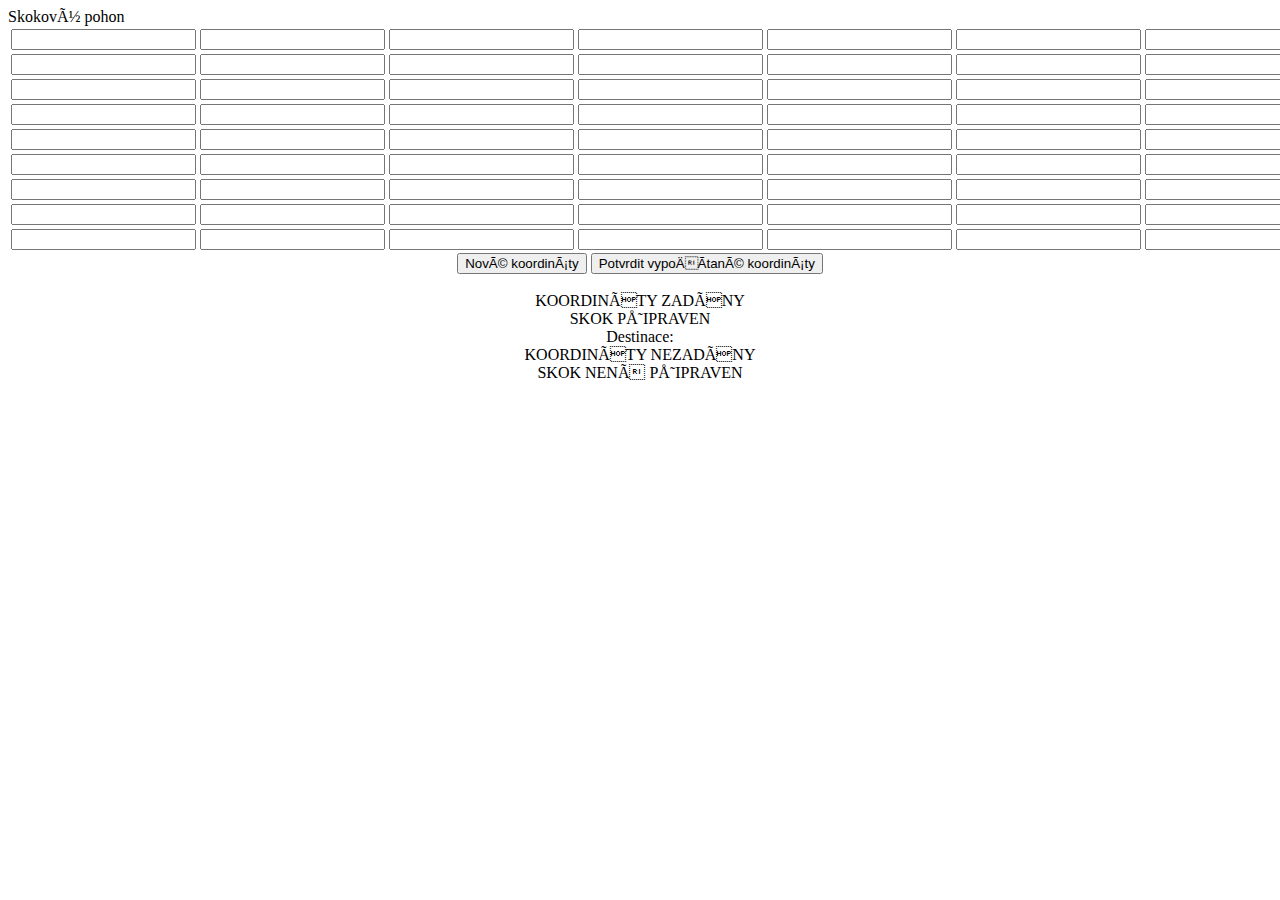
==== web/index.html @ 3a9aa580 "Rename the main script to match the application name Download the JS SocketIO library to be able to " ====
<!doctype html>
<html>
<head>
  <link rel="stylesheet" type="text/css" href="/css/sci-fi-ui.css">
  <link rel="stylesheet" type="text/css" href="/css/jumpdrive.css">
</head>
<!--script type="text/javascript" src="//cdnjs.cloudflare.com/ajax/libs/socket.io/1.3.6/socket.io.min.js"></script-->
<script type="text/javascript" src="/js/socket.io.min.js"></script>

<script type="text/javascript" src="/js/cookies.js"></script>
<script type="text/javascript" src="/js/common_socketio.js"></script>
<script type="text/javascript" src="/js/jumpdrive.js"></script>

<script type="text/javascript" charset="utf-8">

</script>

<body class="body_blue">

<div class="header text_blue"> Skokový pohon </div>

<table class="sudoku_wrapper">
  <tr id="row_1">
    <td><input id="cell_11" class="cell" type="text" value="" maxlength="1" pattern="[0-9]" onchange="check_user_input(this.id)" /></td>
    <td><input id="cell_12" class="cell" type="text" value="" maxlength="1" pattern="[0-9]" onchange="check_user_input(this.id)" /></td>
    <td><input id="cell_13" class="cell" type="text" value="" maxlength="1" pattern="[0-9]" onchange="check_user_input(this.id)" /></td>
    <td><input id="cell_14" class="cell" type="text" value="" maxlength="1" pattern="[0-9]" onchange="check_user_input(this.id)" /></td>
    <td><input id="cell_15" class="cell" type="text" value="" maxlength="1" pattern="[0-9]" onchange="check_user_input(this.id)" /></td>
    <td><input id="cell_16" class="cell" type="text" value="" maxlength="1" pattern="[0-9]" onchange="check_user_input(this.id)" /></td>
    <td><input id="cell_17" class="cell" type="text" value="" maxlength="1" pattern="[0-9]" onchange="check_user_input(this.id)" /></td>
    <td><input id="cell_18" class="cell" type="text" value="" maxlength="1" pattern="[0-9]" onchange="check_user_input(this.id)" /></td>
    <td><input id="cell_19" class="cell" type="text" value="" maxlength="1" pattern="[0-9]" onchange="check_user_input(this.id)" /></td>
  </tr>
  <tr id="row_2">
    <td><input id="cell_21" class="cell" type="text" value="" maxlength="1" pattern="[0-9]" onchange="check_user_input(this.id)" /></td>
    <td><input id="cell_22" class="cell" type="text" value="" maxlength="1" pattern="[0-9]" onchange="check_user_input(this.id)" /></td>
    <td><input id="cell_23" class="cell" type="text" value="" maxlength="1" pattern="[0-9]" onchange="check_user_input(this.id)" /></td>
    <td><input id="cell_24" class="cell" type="text" value="" maxlength="1" pattern="[0-9]" onchange="check_user_input(this.id)" /></td>
    <td><input id="cell_25" class="cell" type="text" value="" maxlength="1" pattern="[0-9]" onchange="check_user_input(this.id)" /></td>
    <td><input id="cell_26" class="cell" type="text" value="" maxlength="1" pattern="[0-9]" onchange="check_user_input(this.id)" /></td>
    <td><input id="cell_27" class="cell" type="text" value="" maxlength="1" pattern="[0-9]" onchange="check_user_input(this.id)" /></td>
    <td><input id="cell_28" class="cell" type="text" value="" maxlength="1" pattern="[0-9]" onchange="check_user_input(this.id)" /></td>
    <td><input id="cell_29" class="cell" type="text" value="" maxlength="1" pattern="[0-9]" onchange="check_user_input(this.id)" /></td>
  </tr>
  <tr id="row_3">
    <td><input id="cell_31" class="cell" type="text" value="" maxlength="1" pattern="[0-9]" onchange="check_user_input(this.id)" /></td>
    <td><input id="cell_32" class="cell" type="text" value="" maxlength="1" pattern="[0-9]" onchange="check_user_input(this.id)" /></td>
    <td><input id="cell_33" class="cell" type="text" value="" maxlength="1" pattern="[0-9]" onchange="check_user_input(this.id)" /></td>
    <td><input id="cell_34" class="cell" type="text" value="" maxlength="1" pattern="[0-9]" onchange="check_user_input(this.id)" /></td>
    <td><input id="cell_35" class="cell" type="text" value="" maxlength="1" pattern="[0-9]" onchange="check_user_input(this.id)" /></td>
    <td><input id="cell_36" class="cell" type="text" value="" maxlength="1" pattern="[0-9]" onchange="check_user_input(this.id)" /></td>
    <td><input id="cell_37" class="cell" type="text" value="" maxlength="1" pattern="[0-9]" onchange="check_user_input(this.id)" /></td>
    <td><input id="cell_38" class="cell" type="text" value="" maxlength="1" pattern="[0-9]" onchange="check_user_input(this.id)" /></td>
    <td><input id="cell_39" class="cell" type="text" value="" maxlength="1" pattern="[0-9]" onchange="check_user_input(this.id)" /></td>
  </tr>
  <tr id="row_4">
    <td><input id="cell_41" class="cell" type="text" value="" maxlength="1" pattern="[0-9]" onchange="check_user_input(this.id)" /></td>
    <td><input id="cell_42" class="cell" type="text" value="" maxlength="1" pattern="[0-9]" onchange="check_user_input(this.id)" /></td>
    <td><input id="cell_43" class="cell" type="text" value="" maxlength="1" pattern="[0-9]" onchange="check_user_input(this.id)" /></td>
    <td><input id="cell_44" class="cell" type="text" value="" maxlength="1" pattern="[0-9]" onchange="check_user_input(this.id)" /></td>
    <td><input id="cell_45" class="cell" type="text" value="" maxlength="1" pattern="[0-9]" onchange="check_user_input(this.id)" /></td>
    <td><input id="cell_46" class="cell" type="text" value="" maxlength="1" pattern="[0-9]" onchange="check_user_input(this.id)" /></td>
    <td><input id="cell_47" class="cell" type="text" value="" maxlength="1" pattern="[0-9]" onchange="check_user_input(this.id)" /></td>
    <td><input id="cell_48" class="cell" type="text" value="" maxlength="1" pattern="[0-9]" onchange="check_user_input(this.id)" /></td>
    <td><input id="cell_49" class="cell" type="text" value="" maxlength="1" pattern="[0-9]" onchange="check_user_input(this.id)" /></td>
  </tr>
  <tr id="row_5">
    <td><input id="cell_51" class="cell" type="text" value="" maxlength="1" pattern="[0-9]" onchange="check_user_input(this.id)" /></td>
    <td><input id="cell_52" class="cell" type="text" value="" maxlength="1" pattern="[0-9]" onchange="check_user_input(this.id)" /></td>
    <td><input id="cell_53" class="cell" type="text" value="" maxlength="1" pattern="[0-9]" onchange="check_user_input(this.id)" /></td>
    <td><input id="cell_54" class="cell" type="text" value="" maxlength="1" pattern="[0-9]" onchange="check_user_input(this.id)" /></td>
    <td><input id="cell_55" class="cell" type="text" value="" maxlength="1" pattern="[0-9]" onchange="check_user_input(this.id)" /></td>
    <td><input id="cell_56" class="cell" type="text" value="" maxlength="1" pattern="[0-9]" onchange="check_user_input(this.id)" /></td>
    <td><input id="cell_57" class="cell" type="text" value="" maxlength="1" pattern="[0-9]" onchange="check_user_input(this.id)" /></td>
    <td><input id="cell_58" class="cell" type="text" value="" maxlength="1" pattern="[0-9]" onchange="check_user_input(this.id)" /></td>
    <td><input id="cell_59" class="cell" type="text" value="" maxlength="1" pattern="[0-9]" onchange="check_user_input(this.id)" /></td>
  </tr>
  <tr id="row_6">
    <td><input id="cell_61" class="cell" type="text" value="" maxlength="1" pattern="[0-9]" onchange="check_user_input(this.id)" /></td>
    <td><input id="cell_62" class="cell" type="text" value="" maxlength="1" pattern="[0-9]" onchange="check_user_input(this.id)" /></td>
    <td><input id="cell_63" class="cell" type="text" value="" maxlength="1" pattern="[0-9]" onchange="check_user_input(this.id)" /></td>
    <td><input id="cell_64" class="cell" type="text" value="" maxlength="1" pattern="[0-9]" onchange="check_user_input(this.id)" /></td>
    <td><input id="cell_65" class="cell" type="text" value="" maxlength="1" pattern="[0-9]" onchange="check_user_input(this.id)" /></td>
    <td><input id="cell_66" class="cell" type="text" value="" maxlength="1" pattern="[0-9]" onchange="check_user_input(this.id)" /></td>
    <td><input id="cell_67" class="cell" type="text" value="" maxlength="1" pattern="[0-9]" onchange="check_user_input(this.id)" /></td>
    <td><input id="cell_68" class="cell" type="text" value="" maxlength="1" pattern="[0-9]" onchange="check_user_input(this.id)" /></td>
    <td><input id="cell_69" class="cell" type="text" value="" maxlength="1" pattern="[0-9]" onchange="check_user_input(this.id)" /></td>
  </tr>
  <tr id="row_7">
    <td><input id="cell_71" class="cell" type="text" value="" maxlength="1" pattern="[0-9]" onchange="check_user_input(this.id)" /></td>
    <td><input id="cell_72" class="cell" type="text" value="" maxlength="1" pattern="[0-9]" onchange="check_user_input(this.id)" /></td>
    <td><input id="cell_73" class="cell" type="text" value="" maxlength="1" pattern="[0-9]" onchange="check_user_input(this.id)" /></td>
    <td><input id="cell_74" class="cell" type="text" value="" maxlength="1" pattern="[0-9]" onchange="check_user_input(this.id)" /></td>
    <td><input id="cell_75" class="cell" type="text" value="" maxlength="1" pattern="[0-9]" onchange="check_user_input(this.id)" /></td>
    <td><input id="cell_76" class="cell" type="text" value="" maxlength="1" pattern="[0-9]" onchange="check_user_input(this.id)" /></td>
    <td><input id="cell_77" class="cell" type="text" value="" maxlength="1" pattern="[0-9]" onchange="check_user_input(this.id)" /></td>
    <td><input id="cell_78" class="cell" type="text" value="" maxlength="1" pattern="[0-9]" onchange="check_user_input(this.id)" /></td>
    <td><input id="cell_79" class="cell" type="text" value="" maxlength="1" pattern="[0-9]" onchange="check_user_input(this.id)" /></td>
  </tr>
  <tr id="row_8">
    <td><input id="cell_81" class="cell" type="text" value="" maxlength="1" pattern="[0-9]" onchange="check_user_input(this.id)" /></td>
    <td><input id="cell_82" class="cell" type="text" value="" maxlength="1" pattern="[0-9]" onchange="check_user_input(this.id)" /></td>
    <td><input id="cell_83" class="cell" type="text" value="" maxlength="1" pattern="[0-9]" onchange="check_user_input(this.id)" /></td>
    <td><input id="cell_84" class="cell" type="text" value="" maxlength="1" pattern="[0-9]" onchange="check_user_input(this.id)" /></td>
    <td><input id="cell_85" class="cell" type="text" value="" maxlength="1" pattern="[0-9]" onchange="check_user_input(this.id)" /></td>
    <td><input id="cell_86" class="cell" type="text" value="" maxlength="1" pattern="[0-9]" onchange="check_user_input(this.id)" /></td>
    <td><input id="cell_87" class="cell" type="text" value="" maxlength="1" pattern="[0-9]" onchange="check_user_input(this.id)" /></td>
    <td><input id="cell_88" class="cell" type="text" value="" maxlength="1" pattern="[0-9]" onchange="check_user_input(this.id)" /></td>
    <td><input id="cell_89" class="cell" type="text" value="" maxlength="1" pattern="[0-9]" onchange="check_user_input(this.id)" /></td>
  </tr>
  <tr id="row_9">
    <td><input id="cell_91" class="cell" type="text" value="" maxlength="1" pattern="[0-9]" onchange="check_user_input(this.id)" /></td>
    <td><input id="cell_92" class="cell" type="text" value="" maxlength="1" pattern="[0-9]" onchange="check_user_input(this.id)" /></td>
    <td><input id="cell_93" class="cell" type="text" value="" maxlength="1" pattern="[0-9]" onchange="check_user_input(this.id)" /></td>
    <td><input id="cell_94" class="cell" type="text" value="" maxlength="1" pattern="[0-9]" onchange="check_user_input(this.id)" /></td>
    <td><input id="cell_95" class="cell" type="text" value="" maxlength="1" pattern="[0-9]" onchange="check_user_input(this.id)" /></td>
    <td><input id="cell_96" class="cell" type="text" value="" maxlength="1" pattern="[0-9]" onchange="check_user_input(this.id)" /></td>
    <td><input id="cell_97" class="cell" type="text" value="" maxlength="1" pattern="[0-9]" onchange="check_user_input(this.id)" /></td>
    <td><input id="cell_98" class="cell" type="text" value="" maxlength="1" pattern="[0-9]" onchange="check_user_input(this.id)" /></td>
    <td><input id="cell_99" class="cell" type="text" value="" maxlength="1" pattern="[0-9]" onchange="check_user_input(this.id)" /></td>
  </tr>
</table>


<center>
  <button class="button_blue" onclick="generate_new_sudoku()"> Nové koordináty </button>
  <button class="button_blue" onclick="check_solved_sudoku()"> Potvrdit vypočítané koordináty </button>
  <br /><br />
  <div class="jump_status"> 
    <div id="jump_pass" class="text_green_full jump_pass"> KOORDINÁTY ZADÁNY <br /> SKOK PŘIPRAVEN <br />Destinace: <span id="destination"></span></div>
    <div id="jump_fail" class="text_red_full jump_fail"> KOORDINÁTY NEZADÁNY <br /> SKOK NENÍ PŘIPRAVEN </div>
</center>


</body>
</html>

<style>

</style>
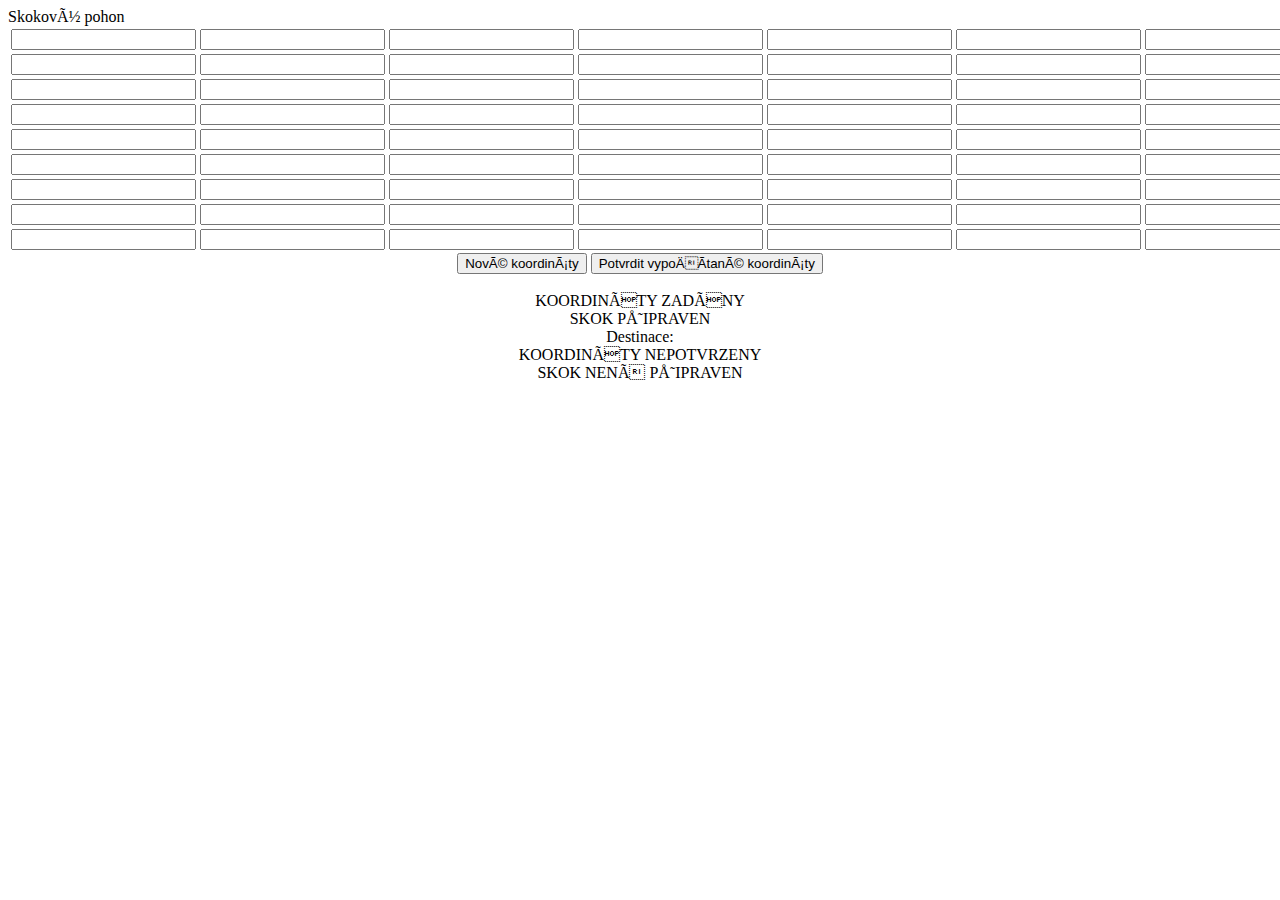
==== commit b8caf9e7: "Admin console added Instant solving of the Sudoku puzzle implemented Difficulty setting implemented " ====
--- a/web/index.html
+++ b/web/index.html
@@ -123,14 +123,15 @@
 
 
 <center>
-  <button class="button_blue" onclick="generate_new_sudoku()"> Nové koordináty </button>
-  <button class="button_blue" onclick="check_solved_sudoku()"> Potvrdit vypočítané koordináty </button>
+  <button id="button_new_coordinates" class="button_blue" onclick="generate_new_sudoku()"> Nové koordináty </button>
+  <button id="button_check_coordinates" class="button_blue" onclick="check_solved_sudoku()"> Potvrdit vypočítané koordináty </button>
   <br /><br />
   <div class="jump_status"> 
     <div id="jump_pass" class="text_green_full jump_pass"> KOORDINÁTY ZADÁNY <br /> SKOK PŘIPRAVEN <br />Destinace: <span id="destination"></span></div>
-    <div id="jump_fail" class="text_red_full jump_fail"> KOORDINÁTY NEZADÁNY <br /> SKOK NENÍ PŘIPRAVEN </div>
+    <div id="jump_fail" class="text_red_full jump_fail"> KOORDINÁTY NEPOTVRZENY <br /> SKOK NENÍ PŘIPRAVEN </div>
 </center>
 
+<div id="client_identification" class="text_blue"></div>
 
 </body>
 </html>
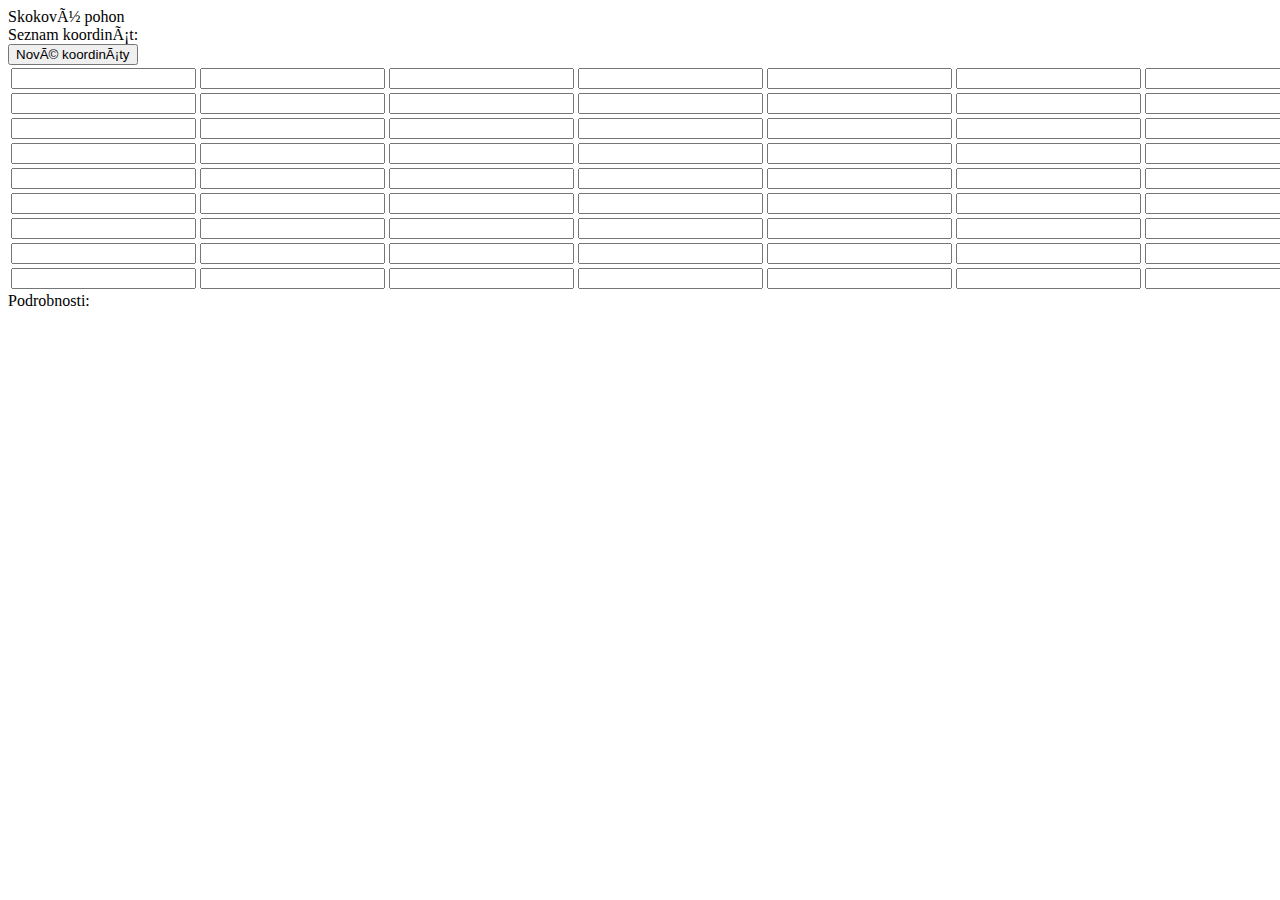
==== commit 2f81396c: "Started using JS objects for holding game info and player info data structures. Created standalone J" ====
--- a/web/index.html
+++ b/web/index.html
@@ -7,129 +7,143 @@
 <!--script type="text/javascript" src="//cdnjs.cloudflare.com/ajax/libs/socket.io/1.3.6/socket.io.min.js"></script-->
 <script type="text/javascript" src="/js/socket.io.min.js"></script>
 
-<script type="text/javascript" src="/js/cookies.js"></script>
 <script type="text/javascript" src="/js/common_socketio.js"></script>
-<script type="text/javascript" src="/js/jumpdrive.js"></script>
+<script type="text/javascript" src="/js/common_data_structures.js"></script>
+<script type="text/javascript" src="/js/jumpdrive_player.js"></script>
 
 <script type="text/javascript" charset="utf-8">
 
 </script>
 
 <body class="body_blue">
-
 <div class="header text_blue"> Skokový pohon </div>
 
-<table class="sudoku_wrapper">
-  <tr id="row_1">
-    <td><input id="cell_11" class="cell" type="text" value="" maxlength="1" pattern="[0-9]" onchange="check_user_input(this.id)" /></td>
-    <td><input id="cell_12" class="cell" type="text" value="" maxlength="1" pattern="[0-9]" onchange="check_user_input(this.id)" /></td>
-    <td><input id="cell_13" class="cell" type="text" value="" maxlength="1" pattern="[0-9]" onchange="check_user_input(this.id)" /></td>
-    <td><input id="cell_14" class="cell" type="text" value="" maxlength="1" pattern="[0-9]" onchange="check_user_input(this.id)" /></td>
-    <td><input id="cell_15" class="cell" type="text" value="" maxlength="1" pattern="[0-9]" onchange="check_user_input(this.id)" /></td>
-    <td><input id="cell_16" class="cell" type="text" value="" maxlength="1" pattern="[0-9]" onchange="check_user_input(this.id)" /></td>
-    <td><input id="cell_17" class="cell" type="text" value="" maxlength="1" pattern="[0-9]" onchange="check_user_input(this.id)" /></td>
-    <td><input id="cell_18" class="cell" type="text" value="" maxlength="1" pattern="[0-9]" onchange="check_user_input(this.id)" /></td>
-    <td><input id="cell_19" class="cell" type="text" value="" maxlength="1" pattern="[0-9]" onchange="check_user_input(this.id)" /></td>
-  </tr>
-  <tr id="row_2">
-    <td><input id="cell_21" class="cell" type="text" value="" maxlength="1" pattern="[0-9]" onchange="check_user_input(this.id)" /></td>
-    <td><input id="cell_22" class="cell" type="text" value="" maxlength="1" pattern="[0-9]" onchange="check_user_input(this.id)" /></td>
-    <td><input id="cell_23" class="cell" type="text" value="" maxlength="1" pattern="[0-9]" onchange="check_user_input(this.id)" /></td>
-    <td><input id="cell_24" class="cell" type="text" value="" maxlength="1" pattern="[0-9]" onchange="check_user_input(this.id)" /></td>
-    <td><input id="cell_25" class="cell" type="text" value="" maxlength="1" pattern="[0-9]" onchange="check_user_input(this.id)" /></td>
-    <td><input id="cell_26" class="cell" type="text" value="" maxlength="1" pattern="[0-9]" onchange="check_user_input(this.id)" /></td>
-    <td><input id="cell_27" class="cell" type="text" value="" maxlength="1" pattern="[0-9]" onchange="check_user_input(this.id)" /></td>
-    <td><input id="cell_28" class="cell" type="text" value="" maxlength="1" pattern="[0-9]" onchange="check_user_input(this.id)" /></td>
-    <td><input id="cell_29" class="cell" type="text" value="" maxlength="1" pattern="[0-9]" onchange="check_user_input(this.id)" /></td>
-  </tr>
-  <tr id="row_3">
-    <td><input id="cell_31" class="cell" type="text" value="" maxlength="1" pattern="[0-9]" onchange="check_user_input(this.id)" /></td>
-    <td><input id="cell_32" class="cell" type="text" value="" maxlength="1" pattern="[0-9]" onchange="check_user_input(this.id)" /></td>
-    <td><input id="cell_33" class="cell" type="text" value="" maxlength="1" pattern="[0-9]" onchange="check_user_input(this.id)" /></td>
-    <td><input id="cell_34" class="cell" type="text" value="" maxlength="1" pattern="[0-9]" onchange="check_user_input(this.id)" /></td>
-    <td><input id="cell_35" class="cell" type="text" value="" maxlength="1" pattern="[0-9]" onchange="check_user_input(this.id)" /></td>
-    <td><input id="cell_36" class="cell" type="text" value="" maxlength="1" pattern="[0-9]" onchange="check_user_input(this.id)" /></td>
-    <td><input id="cell_37" class="cell" type="text" value="" maxlength="1" pattern="[0-9]" onchange="check_user_input(this.id)" /></td>
-    <td><input id="cell_38" class="cell" type="text" value="" maxlength="1" pattern="[0-9]" onchange="check_user_input(this.id)" /></td>
-    <td><input id="cell_39" class="cell" type="text" value="" maxlength="1" pattern="[0-9]" onchange="check_user_input(this.id)" /></td>
-  </tr>
-  <tr id="row_4">
-    <td><input id="cell_41" class="cell" type="text" value="" maxlength="1" pattern="[0-9]" onchange="check_user_input(this.id)" /></td>
-    <td><input id="cell_42" class="cell" type="text" value="" maxlength="1" pattern="[0-9]" onchange="check_user_input(this.id)" /></td>
-    <td><input id="cell_43" class="cell" type="text" value="" maxlength="1" pattern="[0-9]" onchange="check_user_input(this.id)" /></td>
-    <td><input id="cell_44" class="cell" type="text" value="" maxlength="1" pattern="[0-9]" onchange="check_user_input(this.id)" /></td>
-    <td><input id="cell_45" class="cell" type="text" value="" maxlength="1" pattern="[0-9]" onchange="check_user_input(this.id)" /></td>
-    <td><input id="cell_46" class="cell" type="text" value="" maxlength="1" pattern="[0-9]" onchange="check_user_input(this.id)" /></td>
-    <td><input id="cell_47" class="cell" type="text" value="" maxlength="1" pattern="[0-9]" onchange="check_user_input(this.id)" /></td>
-    <td><input id="cell_48" class="cell" type="text" value="" maxlength="1" pattern="[0-9]" onchange="check_user_input(this.id)" /></td>
-    <td><input id="cell_49" class="cell" type="text" value="" maxlength="1" pattern="[0-9]" onchange="check_user_input(this.id)" /></td>
-  </tr>
-  <tr id="row_5">
-    <td><input id="cell_51" class="cell" type="text" value="" maxlength="1" pattern="[0-9]" onchange="check_user_input(this.id)" /></td>
-    <td><input id="cell_52" class="cell" type="text" value="" maxlength="1" pattern="[0-9]" onchange="check_user_input(this.id)" /></td>
-    <td><input id="cell_53" class="cell" type="text" value="" maxlength="1" pattern="[0-9]" onchange="check_user_input(this.id)" /></td>
-    <td><input id="cell_54" class="cell" type="text" value="" maxlength="1" pattern="[0-9]" onchange="check_user_input(this.id)" /></td>
-    <td><input id="cell_55" class="cell" type="text" value="" maxlength="1" pattern="[0-9]" onchange="check_user_input(this.id)" /></td>
-    <td><input id="cell_56" class="cell" type="text" value="" maxlength="1" pattern="[0-9]" onchange="check_user_input(this.id)" /></td>
-    <td><input id="cell_57" class="cell" type="text" value="" maxlength="1" pattern="[0-9]" onchange="check_user_input(this.id)" /></td>
-    <td><input id="cell_58" class="cell" type="text" value="" maxlength="1" pattern="[0-9]" onchange="check_user_input(this.id)" /></td>
-    <td><input id="cell_59" class="cell" type="text" value="" maxlength="1" pattern="[0-9]" onchange="check_user_input(this.id)" /></td>
-  </tr>
-  <tr id="row_6">
-    <td><input id="cell_61" class="cell" type="text" value="" maxlength="1" pattern="[0-9]" onchange="check_user_input(this.id)" /></td>
-    <td><input id="cell_62" class="cell" type="text" value="" maxlength="1" pattern="[0-9]" onchange="check_user_input(this.id)" /></td>
-    <td><input id="cell_63" class="cell" type="text" value="" maxlength="1" pattern="[0-9]" onchange="check_user_input(this.id)" /></td>
-    <td><input id="cell_64" class="cell" type="text" value="" maxlength="1" pattern="[0-9]" onchange="check_user_input(this.id)" /></td>
-    <td><input id="cell_65" class="cell" type="text" value="" maxlength="1" pattern="[0-9]" onchange="check_user_input(this.id)" /></td>
-    <td><input id="cell_66" class="cell" type="text" value="" maxlength="1" pattern="[0-9]" onchange="check_user_input(this.id)" /></td>
-    <td><input id="cell_67" class="cell" type="text" value="" maxlength="1" pattern="[0-9]" onchange="check_user_input(this.id)" /></td>
-    <td><input id="cell_68" class="cell" type="text" value="" maxlength="1" pattern="[0-9]" onchange="check_user_input(this.id)" /></td>
-    <td><input id="cell_69" class="cell" type="text" value="" maxlength="1" pattern="[0-9]" onchange="check_user_input(this.id)" /></td>
-  </tr>
-  <tr id="row_7">
-    <td><input id="cell_71" class="cell" type="text" value="" maxlength="1" pattern="[0-9]" onchange="check_user_input(this.id)" /></td>
-    <td><input id="cell_72" class="cell" type="text" value="" maxlength="1" pattern="[0-9]" onchange="check_user_input(this.id)" /></td>
-    <td><input id="cell_73" class="cell" type="text" value="" maxlength="1" pattern="[0-9]" onchange="check_user_input(this.id)" /></td>
-    <td><input id="cell_74" class="cell" type="text" value="" maxlength="1" pattern="[0-9]" onchange="check_user_input(this.id)" /></td>
-    <td><input id="cell_75" class="cell" type="text" value="" maxlength="1" pattern="[0-9]" onchange="check_user_input(this.id)" /></td>
-    <td><input id="cell_76" class="cell" type="text" value="" maxlength="1" pattern="[0-9]" onchange="check_user_input(this.id)" /></td>
-    <td><input id="cell_77" class="cell" type="text" value="" maxlength="1" pattern="[0-9]" onchange="check_user_input(this.id)" /></td>
-    <td><input id="cell_78" class="cell" type="text" value="" maxlength="1" pattern="[0-9]" onchange="check_user_input(this.id)" /></td>
-    <td><input id="cell_79" class="cell" type="text" value="" maxlength="1" pattern="[0-9]" onchange="check_user_input(this.id)" /></td>
-  </tr>
-  <tr id="row_8">
-    <td><input id="cell_81" class="cell" type="text" value="" maxlength="1" pattern="[0-9]" onchange="check_user_input(this.id)" /></td>
-    <td><input id="cell_82" class="cell" type="text" value="" maxlength="1" pattern="[0-9]" onchange="check_user_input(this.id)" /></td>
-    <td><input id="cell_83" class="cell" type="text" value="" maxlength="1" pattern="[0-9]" onchange="check_user_input(this.id)" /></td>
-    <td><input id="cell_84" class="cell" type="text" value="" maxlength="1" pattern="[0-9]" onchange="check_user_input(this.id)" /></td>
-    <td><input id="cell_85" class="cell" type="text" value="" maxlength="1" pattern="[0-9]" onchange="check_user_input(this.id)" /></td>
-    <td><input id="cell_86" class="cell" type="text" value="" maxlength="1" pattern="[0-9]" onchange="check_user_input(this.id)" /></td>
-    <td><input id="cell_87" class="cell" type="text" value="" maxlength="1" pattern="[0-9]" onchange="check_user_input(this.id)" /></td>
-    <td><input id="cell_88" class="cell" type="text" value="" maxlength="1" pattern="[0-9]" onchange="check_user_input(this.id)" /></td>
-    <td><input id="cell_89" class="cell" type="text" value="" maxlength="1" pattern="[0-9]" onchange="check_user_input(this.id)" /></td>
-  </tr>
-  <tr id="row_9">
-    <td><input id="cell_91" class="cell" type="text" value="" maxlength="1" pattern="[0-9]" onchange="check_user_input(this.id)" /></td>
-    <td><input id="cell_92" class="cell" type="text" value="" maxlength="1" pattern="[0-9]" onchange="check_user_input(this.id)" /></td>
-    <td><input id="cell_93" class="cell" type="text" value="" maxlength="1" pattern="[0-9]" onchange="check_user_input(this.id)" /></td>
-    <td><input id="cell_94" class="cell" type="text" value="" maxlength="1" pattern="[0-9]" onchange="check_user_input(this.id)" /></td>
-    <td><input id="cell_95" class="cell" type="text" value="" maxlength="1" pattern="[0-9]" onchange="check_user_input(this.id)" /></td>
-    <td><input id="cell_96" class="cell" type="text" value="" maxlength="1" pattern="[0-9]" onchange="check_user_input(this.id)" /></td>
-    <td><input id="cell_97" class="cell" type="text" value="" maxlength="1" pattern="[0-9]" onchange="check_user_input(this.id)" /></td>
-    <td><input id="cell_98" class="cell" type="text" value="" maxlength="1" pattern="[0-9]" onchange="check_user_input(this.id)" /></td>
-    <td><input id="cell_99" class="cell" type="text" value="" maxlength="1" pattern="[0-9]" onchange="check_user_input(this.id)" /></td>
-  </tr>
-</table>
 
 
-<center>
-  <button id="button_new_coordinates" class="button_blue" onclick="generate_new_sudoku()"> Nové koordináty </button>
-  <button id="button_check_coordinates" class="button_blue" onclick="check_solved_sudoku()"> Potvrdit vypočítané koordináty </button>
-  <br /><br />
-  <div class="jump_status"> 
-    <div id="jump_pass" class="text_green_full jump_pass"> KOORDINÁTY ZADÁNY <br /> SKOK PŘIPRAVEN <br />Destinace: <span id="destination"></span></div>
-    <div id="jump_fail" class="text_red_full jump_fail"> KOORDINÁTY NEPOTVRZENY <br /> SKOK NENÍ PŘIPRAVEN </div>
-</center>
+<div class="body_container">
+
+  <div class="left_container">
+	<div class="list_of_coordinates text_blue">
+	  <span>Seznam koordinát:</span>
+	  <div id="list_of_coordinates"></div>
+	  <button id="x" class="button_blue" onclick="add_route_player(get_destination())" > Nové koordináty </button>
+	</div>
+  </div>
+
+  <div class="center_container">
+
+	<table class="sudoku_wrapper">
+	  <tr id="row_1">
+	    <td><input id="cell_11" class="cell" type="text" value="" maxlength="1" pattern="[0-9]" onchange="check_user_input(this.id)" /></td>
+	    <td><input id="cell_12" class="cell" type="text" value="" maxlength="1" pattern="[0-9]" onchange="check_user_input(this.id)" /></td>
+	    <td><input id="cell_13" class="cell" type="text" value="" maxlength="1" pattern="[0-9]" onchange="check_user_input(this.id)" /></td>
+	    <td><input id="cell_14" class="cell" type="text" value="" maxlength="1" pattern="[0-9]" onchange="check_user_input(this.id)" /></td>
+	    <td><input id="cell_15" class="cell" type="text" value="" maxlength="1" pattern="[0-9]" onchange="check_user_input(this.id)" /></td>
+	    <td><input id="cell_16" class="cell" type="text" value="" maxlength="1" pattern="[0-9]" onchange="check_user_input(this.id)" /></td>
+	    <td><input id="cell_17" class="cell" type="text" value="" maxlength="1" pattern="[0-9]" onchange="check_user_input(this.id)" /></td>
+	    <td><input id="cell_18" class="cell" type="text" value="" maxlength="1" pattern="[0-9]" onchange="check_user_input(this.id)" /></td>
+	    <td><input id="cell_19" class="cell" type="text" value="" maxlength="1" pattern="[0-9]" onchange="check_user_input(this.id)" /></td>
+	  </tr>
+	  <tr id="row_2">
+	    <td><input id="cell_21" class="cell" type="text" value="" maxlength="1" pattern="[0-9]" onchange="check_user_input(this.id)" /></td>
+	    <td><input id="cell_22" class="cell" type="text" value="" maxlength="1" pattern="[0-9]" onchange="check_user_input(this.id)" /></td>
+	    <td><input id="cell_23" class="cell" type="text" value="" maxlength="1" pattern="[0-9]" onchange="check_user_input(this.id)" /></td>
+	    <td><input id="cell_24" class="cell" type="text" value="" maxlength="1" pattern="[0-9]" onchange="check_user_input(this.id)" /></td>
+	    <td><input id="cell_25" class="cell" type="text" value="" maxlength="1" pattern="[0-9]" onchange="check_user_input(this.id)" /></td>
+	    <td><input id="cell_26" class="cell" type="text" value="" maxlength="1" pattern="[0-9]" onchange="check_user_input(this.id)" /></td>
+	    <td><input id="cell_27" class="cell" type="text" value="" maxlength="1" pattern="[0-9]" onchange="check_user_input(this.id)" /></td>
+	    <td><input id="cell_28" class="cell" type="text" value="" maxlength="1" pattern="[0-9]" onchange="check_user_input(this.id)" /></td>
+	    <td><input id="cell_29" class="cell" type="text" value="" maxlength="1" pattern="[0-9]" onchange="check_user_input(this.id)" /></td>
+	  </tr>
+	  <tr id="row_3">
+	    <td><input id="cell_31" class="cell" type="text" value="" maxlength="1" pattern="[0-9]" onchange="check_user_input(this.id)" /></td>
+	    <td><input id="cell_32" class="cell" type="text" value="" maxlength="1" pattern="[0-9]" onchange="check_user_input(this.id)" /></td>
+	    <td><input id="cell_33" class="cell" type="text" value="" maxlength="1" pattern="[0-9]" onchange="check_user_input(this.id)" /></td>
+	    <td><input id="cell_34" class="cell" type="text" value="" maxlength="1" pattern="[0-9]" onchange="check_user_input(this.id)" /></td>
+	    <td><input id="cell_35" class="cell" type="text" value="" maxlength="1" pattern="[0-9]" onchange="check_user_input(this.id)" /></td>
+	    <td><input id="cell_36" class="cell" type="text" value="" maxlength="1" pattern="[0-9]" onchange="check_user_input(this.id)" /></td>
+	    <td><input id="cell_37" class="cell" type="text" value="" maxlength="1" pattern="[0-9]" onchange="check_user_input(this.id)" /></td>
+	    <td><input id="cell_38" class="cell" type="text" value="" maxlength="1" pattern="[0-9]" onchange="check_user_input(this.id)" /></td>
+	    <td><input id="cell_39" class="cell" type="text" value="" maxlength="1" pattern="[0-9]" onchange="check_user_input(this.id)" /></td>
+	  </tr>
+	  <tr id="row_4">
+	    <td><input id="cell_41" class="cell" type="text" value="" maxlength="1" pattern="[0-9]" onchange="check_user_input(this.id)" /></td>
+	    <td><input id="cell_42" class="cell" type="text" value="" maxlength="1" pattern="[0-9]" onchange="check_user_input(this.id)" /></td>
+	    <td><input id="cell_43" class="cell" type="text" value="" maxlength="1" pattern="[0-9]" onchange="check_user_input(this.id)" /></td>
+	    <td><input id="cell_44" class="cell" type="text" value="" maxlength="1" pattern="[0-9]" onchange="check_user_input(this.id)" /></td>
+	    <td><input id="cell_45" class="cell" type="text" value="" maxlength="1" pattern="[0-9]" onchange="check_user_input(this.id)" /></td>
+	    <td><input id="cell_46" class="cell" type="text" value="" maxlength="1" pattern="[0-9]" onchange="check_user_input(this.id)" /></td>
+	    <td><input id="cell_47" class="cell" type="text" value="" maxlength="1" pattern="[0-9]" onchange="check_user_input(this.id)" /></td>
+	    <td><input id="cell_48" class="cell" type="text" value="" maxlength="1" pattern="[0-9]" onchange="check_user_input(this.id)" /></td>
+	    <td><input id="cell_49" class="cell" type="text" value="" maxlength="1" pattern="[0-9]" onchange="check_user_input(this.id)" /></td>
+	  </tr>
+	  <tr id="row_5">
+	    <td><input id="cell_51" class="cell" type="text" value="" maxlength="1" pattern="[0-9]" onchange="check_user_input(this.id)" /></td>
+	    <td><input id="cell_52" class="cell" type="text" value="" maxlength="1" pattern="[0-9]" onchange="check_user_input(this.id)" /></td>
+	    <td><input id="cell_53" class="cell" type="text" value="" maxlength="1" pattern="[0-9]" onchange="check_user_input(this.id)" /></td>
+	    <td><input id="cell_54" class="cell" type="text" value="" maxlength="1" pattern="[0-9]" onchange="check_user_input(this.id)" /></td>
+	    <td><input id="cell_55" class="cell" type="text" value="" maxlength="1" pattern="[0-9]" onchange="check_user_input(this.id)" /></td>
+	    <td><input id="cell_56" class="cell" type="text" value="" maxlength="1" pattern="[0-9]" onchange="check_user_input(this.id)" /></td>
+	    <td><input id="cell_57" class="cell" type="text" value="" maxlength="1" pattern="[0-9]" onchange="check_user_input(this.id)" /></td>
+	    <td><input id="cell_58" class="cell" type="text" value="" maxlength="1" pattern="[0-9]" onchange="check_user_input(this.id)" /></td>
+	    <td><input id="cell_59" class="cell" type="text" value="" maxlength="1" pattern="[0-9]" onchange="check_user_input(this.id)" /></td>
+	  </tr>
+	  <tr id="row_6">
+	    <td><input id="cell_61" class="cell" type="text" value="" maxlength="1" pattern="[0-9]" onchange="check_user_input(this.id)" /></td>
+	    <td><input id="cell_62" class="cell" type="text" value="" maxlength="1" pattern="[0-9]" onchange="check_user_input(this.id)" /></td>
+	    <td><input id="cell_63" class="cell" type="text" value="" maxlength="1" pattern="[0-9]" onchange="check_user_input(this.id)" /></td>
+	    <td><input id="cell_64" class="cell" type="text" value="" maxlength="1" pattern="[0-9]" onchange="check_user_input(this.id)" /></td>
+	    <td><input id="cell_65" class="cell" type="text" value="" maxlength="1" pattern="[0-9]" onchange="check_user_input(this.id)" /></td>
+	    <td><input id="cell_66" class="cell" type="text" value="" maxlength="1" pattern="[0-9]" onchange="check_user_input(this.id)" /></td>
+	    <td><input id="cell_67" class="cell" type="text" value="" maxlength="1" pattern="[0-9]" onchange="check_user_input(this.id)" /></td>
+	    <td><input id="cell_68" class="cell" type="text" value="" maxlength="1" pattern="[0-9]" onchange="check_user_input(this.id)" /></td>
+	    <td><input id="cell_69" class="cell" type="text" value="" maxlength="1" pattern="[0-9]" onchange="check_user_input(this.id)" /></td>
+	  </tr>
+	  <tr id="row_7">
+	    <td><input id="cell_71" class="cell" type="text" value="" maxlength="1" pattern="[0-9]" onchange="check_user_input(this.id)" /></td>
+	    <td><input id="cell_72" class="cell" type="text" value="" maxlength="1" pattern="[0-9]" onchange="check_user_input(this.id)" /></td>
+	    <td><input id="cell_73" class="cell" type="text" value="" maxlength="1" pattern="[0-9]" onchange="check_user_input(this.id)" /></td>
+	    <td><input id="cell_74" class="cell" type="text" value="" maxlength="1" pattern="[0-9]" onchange="check_user_input(this.id)" /></td>
+	    <td><input id="cell_75" class="cell" type="text" value="" maxlength="1" pattern="[0-9]" onchange="check_user_input(this.id)" /></td>
+	    <td><input id="cell_76" class="cell" type="text" value="" maxlength="1" pattern="[0-9]" onchange="check_user_input(this.id)" /></td>
+	    <td><input id="cell_77" class="cell" type="text" value="" maxlength="1" pattern="[0-9]" onchange="check_user_input(this.id)" /></td>
+	    <td><input id="cell_78" class="cell" type="text" value="" maxlength="1" pattern="[0-9]" onchange="check_user_input(this.id)" /></td>
+	    <td><input id="cell_79" class="cell" type="text" value="" maxlength="1" pattern="[0-9]" onchange="check_user_input(this.id)" /></td>
+	  </tr>
+	  <tr id="row_8">
+	    <td><input id="cell_81" class="cell" type="text" value="" maxlength="1" pattern="[0-9]" onchange="check_user_input(this.id)" /></td>
+	    <td><input id="cell_82" class="cell" type="text" value="" maxlength="1" pattern="[0-9]" onchange="check_user_input(this.id)" /></td>
+	    <td><input id="cell_83" class="cell" type="text" value="" maxlength="1" pattern="[0-9]" onchange="check_user_input(this.id)" /></td>
+	    <td><input id="cell_84" class="cell" type="text" value="" maxlength="1" pattern="[0-9]" onchange="check_user_input(this.id)" /></td>
+	    <td><input id="cell_85" class="cell" type="text" value="" maxlength="1" pattern="[0-9]" onchange="check_user_input(this.id)" /></td>
+	    <td><input id="cell_86" class="cell" type="text" value="" maxlength="1" pattern="[0-9]" onchange="check_user_input(this.id)" /></td>
+	    <td><input id="cell_87" class="cell" type="text" value="" maxlength="1" pattern="[0-9]" onchange="check_user_input(this.id)" /></td>
+	    <td><input id="cell_88" class="cell" type="text" value="" maxlength="1" pattern="[0-9]" onchange="check_user_input(this.id)" /></td>
+	    <td><input id="cell_89" class="cell" type="text" value="" maxlength="1" pattern="[0-9]" onchange="check_user_input(this.id)" /></td>
+	  </tr>
+	  <tr id="row_9">
+	    <td><input id="cell_91" class="cell" type="text" value="" maxlength="1" pattern="[0-9]" onchange="check_user_input(this.id)" /></td>
+	    <td><input id="cell_92" class="cell" type="text" value="" maxlength="1" pattern="[0-9]" onchange="check_user_input(this.id)" /></td>
+	    <td><input id="cell_93" class="cell" type="text" value="" maxlength="1" pattern="[0-9]" onchange="check_user_input(this.id)" /></td>
+	    <td><input id="cell_94" class="cell" type="text" value="" maxlength="1" pattern="[0-9]" onchange="check_user_input(this.id)" /></td>
+	    <td><input id="cell_95" class="cell" type="text" value="" maxlength="1" pattern="[0-9]" onchange="check_user_input(this.id)" /></td>
+	    <td><input id="cell_96" class="cell" type="text" value="" maxlength="1" pattern="[0-9]" onchange="check_user_input(this.id)" /></td>
+	    <td><input id="cell_97" class="cell" type="text" value="" maxlength="1" pattern="[0-9]" onchange="check_user_input(this.id)" /></td>
+	    <td><input id="cell_98" class="cell" type="text" value="" maxlength="1" pattern="[0-9]" onchange="check_user_input(this.id)" /></td>
+	    <td><input id="cell_99" class="cell" type="text" value="" maxlength="1" pattern="[0-9]" onchange="check_user_input(this.id)" /></td>
+	  </tr>
+	</table>
+
+  </div>
+
+  <div class="right_container">
+	<div class="list_of_coordinates text_blue">
+	  <span>Podrobnosti:</span>
+	  <div id="list_of_details"></div>
+	</div>
+  </div>
+
+</div>
 
 <div id="client_identification" class="text_blue"></div>
 
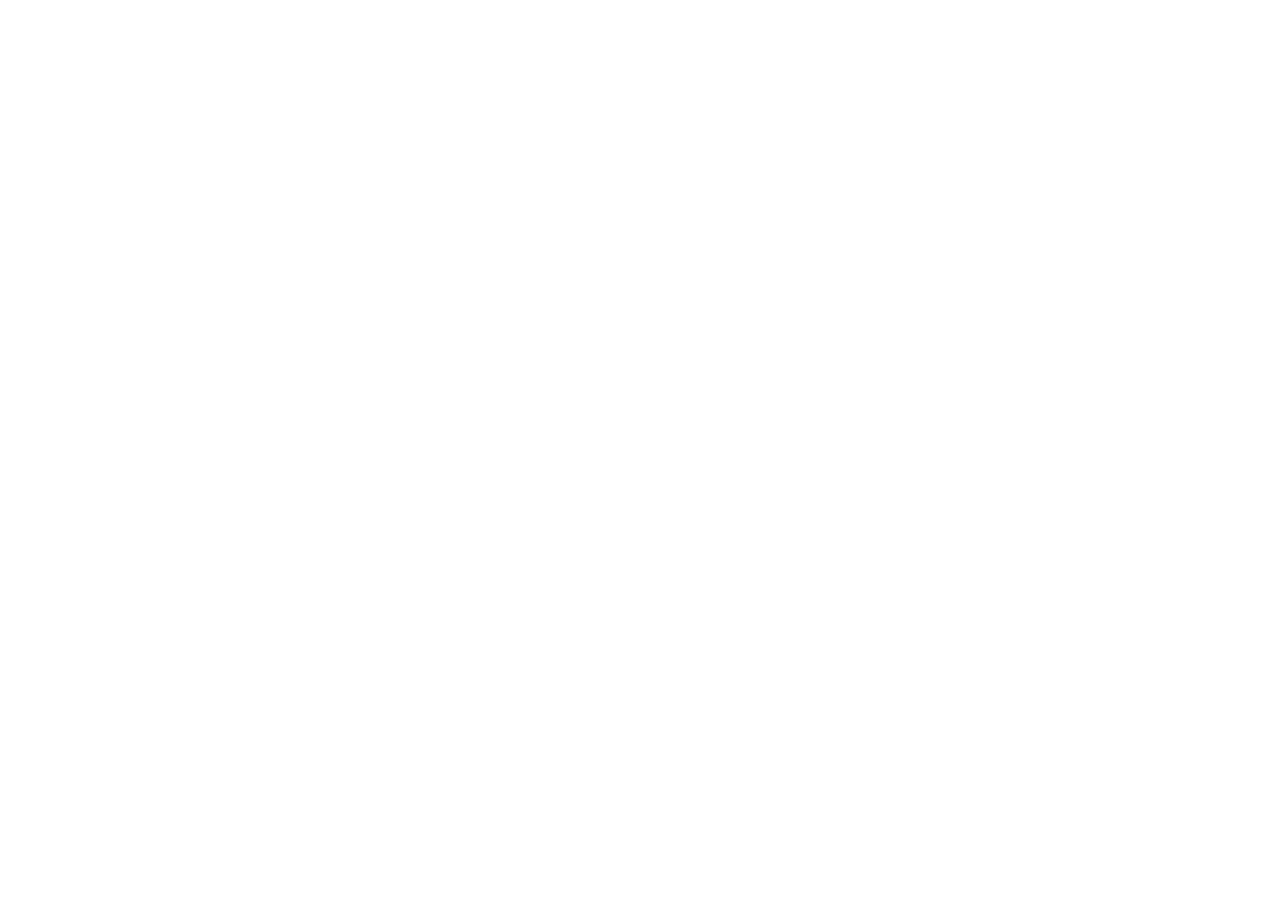
==== commit 4cd3af88: "Create default webpage, move player to standalone webpage" ====
--- a/web/index.html
+++ b/web/index.html
@@ -4,148 +4,62 @@
   <link rel="stylesheet" type="text/css" href="/css/sci-fi-ui.css">
   <link rel="stylesheet" type="text/css" href="/css/jumpdrive.css">
 </head>
+
 <!--script type="text/javascript" src="//cdnjs.cloudflare.com/ajax/libs/socket.io/1.3.6/socket.io.min.js"></script-->
 <script type="text/javascript" src="/js/socket.io.min.js"></script>
 
 <script type="text/javascript" src="/js/common_socketio.js"></script>
-<script type="text/javascript" src="/js/common_data_structures.js"></script>
-<script type="text/javascript" src="/js/jumpdrive_player.js"></script>
+<script type="text/javascript" charset="utf-8">
 
-<script type="text/javascript" charset="utf-8">
+var client_role = "default";
+
+socket.on('change_role', function(data)
+{
+ console.log(logtime() + "[ DATA ] Recieved new role: " + data);
+ window.location.href = "/" + data;
+});
+
+// Recieve and store client IP
+socket.on('client_IP', function(data)
+{
+ console.log(logtime() + "[ DATA ] Recieved my IP: " + data);
+ document.getElementById("client_identification").innerHTML = data;
+ // Also update a nickname, if one is stored
+ if( sessionStorage.getItem('nickname') != null ) change_nickname(sessionStorage.getItem('nickname'));
+});
+
+// Change nickname
+function change_nickname(data)
+{
+ console.log(logtime() + "[ DATA ] Recieved new nickname: " + data);
+ var nickname_element = document.getElementById("nickname");
+ if (nickname_element != null) document.getElementById("nickname").innerHTML = data;
+ else document.getElementById("client_identification").innerHTML += "<br /><span id='nickname'>"+data+"</span>";
+
+ console.log(logtime() + "[ INFO ] Creating session storage key pair NICKNAME");
+ sessionStorage.setItem('nickname', data);
+}
+
+// Nickname has changed
+socket.on('change_nickname', function(data){ change_nickname(data); });
 
 </script>
 
 <body class="body_blue">
-<div class="header text_blue"> Skokový pohon </div>
 
+<br />
 
-
-<div class="body_container">
-
-  <div class="left_container">
-	<div class="list_of_coordinates text_blue">
-	  <span>Seznam koordinát:</span>
-	  <div id="list_of_coordinates"></div>
-	  <button id="x" class="button_blue" onclick="add_route_player(get_destination())" > Nové koordináty </button>
-	</div>
-  </div>
-
-  <div class="center_container">
-
-	<table class="sudoku_wrapper">
-	  <tr id="row_1">
-	    <td><input id="cell_11" class="cell" type="text" value="" maxlength="1" pattern="[0-9]" onchange="check_user_input(this.id)" /></td>
-	    <td><input id="cell_12" class="cell" type="text" value="" maxlength="1" pattern="[0-9]" onchange="check_user_input(this.id)" /></td>
-	    <td><input id="cell_13" class="cell" type="text" value="" maxlength="1" pattern="[0-9]" onchange="check_user_input(this.id)" /></td>
-	    <td><input id="cell_14" class="cell" type="text" value="" maxlength="1" pattern="[0-9]" onchange="check_user_input(this.id)" /></td>
-	    <td><input id="cell_15" class="cell" type="text" value="" maxlength="1" pattern="[0-9]" onchange="check_user_input(this.id)" /></td>
-	    <td><input id="cell_16" class="cell" type="text" value="" maxlength="1" pattern="[0-9]" onchange="check_user_input(this.id)" /></td>
-	    <td><input id="cell_17" class="cell" type="text" value="" maxlength="1" pattern="[0-9]" onchange="check_user_input(this.id)" /></td>
-	    <td><input id="cell_18" class="cell" type="text" value="" maxlength="1" pattern="[0-9]" onchange="check_user_input(this.id)" /></td>
-	    <td><input id="cell_19" class="cell" type="text" value="" maxlength="1" pattern="[0-9]" onchange="check_user_input(this.id)" /></td>
-	  </tr>
-	  <tr id="row_2">
-	    <td><input id="cell_21" class="cell" type="text" value="" maxlength="1" pattern="[0-9]" onchange="check_user_input(this.id)" /></td>
-	    <td><input id="cell_22" class="cell" type="text" value="" maxlength="1" pattern="[0-9]" onchange="check_user_input(this.id)" /></td>
-	    <td><input id="cell_23" class="cell" type="text" value="" maxlength="1" pattern="[0-9]" onchange="check_user_input(this.id)" /></td>
-	    <td><input id="cell_24" class="cell" type="text" value="" maxlength="1" pattern="[0-9]" onchange="check_user_input(this.id)" /></td>
-	    <td><input id="cell_25" class="cell" type="text" value="" maxlength="1" pattern="[0-9]" onchange="check_user_input(this.id)" /></td>
-	    <td><input id="cell_26" class="cell" type="text" value="" maxlength="1" pattern="[0-9]" onchange="check_user_input(this.id)" /></td>
-	    <td><input id="cell_27" class="cell" type="text" value="" maxlength="1" pattern="[0-9]" onchange="check_user_input(this.id)" /></td>
-	    <td><input id="cell_28" class="cell" type="text" value="" maxlength="1" pattern="[0-9]" onchange="check_user_input(this.id)" /></td>
-	    <td><input id="cell_29" class="cell" type="text" value="" maxlength="1" pattern="[0-9]" onchange="check_user_input(this.id)" /></td>
-	  </tr>
-	  <tr id="row_3">
-	    <td><input id="cell_31" class="cell" type="text" value="" maxlength="1" pattern="[0-9]" onchange="check_user_input(this.id)" /></td>
-	    <td><input id="cell_32" class="cell" type="text" value="" maxlength="1" pattern="[0-9]" onchange="check_user_input(this.id)" /></td>
-	    <td><input id="cell_33" class="cell" type="text" value="" maxlength="1" pattern="[0-9]" onchange="check_user_input(this.id)" /></td>
-	    <td><input id="cell_34" class="cell" type="text" value="" maxlength="1" pattern="[0-9]" onchange="check_user_input(this.id)" /></td>
-	    <td><input id="cell_35" class="cell" type="text" value="" maxlength="1" pattern="[0-9]" onchange="check_user_input(this.id)" /></td>
-	    <td><input id="cell_36" class="cell" type="text" value="" maxlength="1" pattern="[0-9]" onchange="check_user_input(this.id)" /></td>
-	    <td><input id="cell_37" class="cell" type="text" value="" maxlength="1" pattern="[0-9]" onchange="check_user_input(this.id)" /></td>
-	    <td><input id="cell_38" class="cell" type="text" value="" maxlength="1" pattern="[0-9]" onchange="check_user_input(this.id)" /></td>
-	    <td><input id="cell_39" class="cell" type="text" value="" maxlength="1" pattern="[0-9]" onchange="check_user_input(this.id)" /></td>
-	  </tr>
-	  <tr id="row_4">
-	    <td><input id="cell_41" class="cell" type="text" value="" maxlength="1" pattern="[0-9]" onchange="check_user_input(this.id)" /></td>
-	    <td><input id="cell_42" class="cell" type="text" value="" maxlength="1" pattern="[0-9]" onchange="check_user_input(this.id)" /></td>
-	    <td><input id="cell_43" class="cell" type="text" value="" maxlength="1" pattern="[0-9]" onchange="check_user_input(this.id)" /></td>
-	    <td><input id="cell_44" class="cell" type="text" value="" maxlength="1" pattern="[0-9]" onchange="check_user_input(this.id)" /></td>
-	    <td><input id="cell_45" class="cell" type="text" value="" maxlength="1" pattern="[0-9]" onchange="check_user_input(this.id)" /></td>
-	    <td><input id="cell_46" class="cell" type="text" value="" maxlength="1" pattern="[0-9]" onchange="check_user_input(this.id)" /></td>
-	    <td><input id="cell_47" class="cell" type="text" value="" maxlength="1" pattern="[0-9]" onchange="check_user_input(this.id)" /></td>
-	    <td><input id="cell_48" class="cell" type="text" value="" maxlength="1" pattern="[0-9]" onchange="check_user_input(this.id)" /></td>
-	    <td><input id="cell_49" class="cell" type="text" value="" maxlength="1" pattern="[0-9]" onchange="check_user_input(this.id)" /></td>
-	  </tr>
-	  <tr id="row_5">
-	    <td><input id="cell_51" class="cell" type="text" value="" maxlength="1" pattern="[0-9]" onchange="check_user_input(this.id)" /></td>
-	    <td><input id="cell_52" class="cell" type="text" value="" maxlength="1" pattern="[0-9]" onchange="check_user_input(this.id)" /></td>
-	    <td><input id="cell_53" class="cell" type="text" value="" maxlength="1" pattern="[0-9]" onchange="check_user_input(this.id)" /></td>
-	    <td><input id="cell_54" class="cell" type="text" value="" maxlength="1" pattern="[0-9]" onchange="check_user_input(this.id)" /></td>
-	    <td><input id="cell_55" class="cell" type="text" value="" maxlength="1" pattern="[0-9]" onchange="check_user_input(this.id)" /></td>
-	    <td><input id="cell_56" class="cell" type="text" value="" maxlength="1" pattern="[0-9]" onchange="check_user_input(this.id)" /></td>
-	    <td><input id="cell_57" class="cell" type="text" value="" maxlength="1" pattern="[0-9]" onchange="check_user_input(this.id)" /></td>
-	    <td><input id="cell_58" class="cell" type="text" value="" maxlength="1" pattern="[0-9]" onchange="check_user_input(this.id)" /></td>
-	    <td><input id="cell_59" class="cell" type="text" value="" maxlength="1" pattern="[0-9]" onchange="check_user_input(this.id)" /></td>
-	  </tr>
-	  <tr id="row_6">
-	    <td><input id="cell_61" class="cell" type="text" value="" maxlength="1" pattern="[0-9]" onchange="check_user_input(this.id)" /></td>
-	    <td><input id="cell_62" class="cell" type="text" value="" maxlength="1" pattern="[0-9]" onchange="check_user_input(this.id)" /></td>
-	    <td><input id="cell_63" class="cell" type="text" value="" maxlength="1" pattern="[0-9]" onchange="check_user_input(this.id)" /></td>
-	    <td><input id="cell_64" class="cell" type="text" value="" maxlength="1" pattern="[0-9]" onchange="check_user_input(this.id)" /></td>
-	    <td><input id="cell_65" class="cell" type="text" value="" maxlength="1" pattern="[0-9]" onchange="check_user_input(this.id)" /></td>
-	    <td><input id="cell_66" class="cell" type="text" value="" maxlength="1" pattern="[0-9]" onchange="check_user_input(this.id)" /></td>
-	    <td><input id="cell_67" class="cell" type="text" value="" maxlength="1" pattern="[0-9]" onchange="check_user_input(this.id)" /></td>
-	    <td><input id="cell_68" class="cell" type="text" value="" maxlength="1" pattern="[0-9]" onchange="check_user_input(this.id)" /></td>
-	    <td><input id="cell_69" class="cell" type="text" value="" maxlength="1" pattern="[0-9]" onchange="check_user_input(this.id)" /></td>
-	  </tr>
-	  <tr id="row_7">
-	    <td><input id="cell_71" class="cell" type="text" value="" maxlength="1" pattern="[0-9]" onchange="check_user_input(this.id)" /></td>
-	    <td><input id="cell_72" class="cell" type="text" value="" maxlength="1" pattern="[0-9]" onchange="check_user_input(this.id)" /></td>
-	    <td><input id="cell_73" class="cell" type="text" value="" maxlength="1" pattern="[0-9]" onchange="check_user_input(this.id)" /></td>
-	    <td><input id="cell_74" class="cell" type="text" value="" maxlength="1" pattern="[0-9]" onchange="check_user_input(this.id)" /></td>
-	    <td><input id="cell_75" class="cell" type="text" value="" maxlength="1" pattern="[0-9]" onchange="check_user_input(this.id)" /></td>
-	    <td><input id="cell_76" class="cell" type="text" value="" maxlength="1" pattern="[0-9]" onchange="check_user_input(this.id)" /></td>
-	    <td><input id="cell_77" class="cell" type="text" value="" maxlength="1" pattern="[0-9]" onchange="check_user_input(this.id)" /></td>
-	    <td><input id="cell_78" class="cell" type="text" value="" maxlength="1" pattern="[0-9]" onchange="check_user_input(this.id)" /></td>
-	    <td><input id="cell_79" class="cell" type="text" value="" maxlength="1" pattern="[0-9]" onchange="check_user_input(this.id)" /></td>
-	  </tr>
-	  <tr id="row_8">
-	    <td><input id="cell_81" class="cell" type="text" value="" maxlength="1" pattern="[0-9]" onchange="check_user_input(this.id)" /></td>
-	    <td><input id="cell_82" class="cell" type="text" value="" maxlength="1" pattern="[0-9]" onchange="check_user_input(this.id)" /></td>
-	    <td><input id="cell_83" class="cell" type="text" value="" maxlength="1" pattern="[0-9]" onchange="check_user_input(this.id)" /></td>
-	    <td><input id="cell_84" class="cell" type="text" value="" maxlength="1" pattern="[0-9]" onchange="check_user_input(this.id)" /></td>
-	    <td><input id="cell_85" class="cell" type="text" value="" maxlength="1" pattern="[0-9]" onchange="check_user_input(this.id)" /></td>
-	    <td><input id="cell_86" class="cell" type="text" value="" maxlength="1" pattern="[0-9]" onchange="check_user_input(this.id)" /></td>
-	    <td><input id="cell_87" class="cell" type="text" value="" maxlength="1" pattern="[0-9]" onchange="check_user_input(this.id)" /></td>
-	    <td><input id="cell_88" class="cell" type="text" value="" maxlength="1" pattern="[0-9]" onchange="check_user_input(this.id)" /></td>
-	    <td><input id="cell_89" class="cell" type="text" value="" maxlength="1" pattern="[0-9]" onchange="check_user_input(this.id)" /></td>
-	  </tr>
-	  <tr id="row_9">
-	    <td><input id="cell_91" class="cell" type="text" value="" maxlength="1" pattern="[0-9]" onchange="check_user_input(this.id)" /></td>
-	    <td><input id="cell_92" class="cell" type="text" value="" maxlength="1" pattern="[0-9]" onchange="check_user_input(this.id)" /></td>
-	    <td><input id="cell_93" class="cell" type="text" value="" maxlength="1" pattern="[0-9]" onchange="check_user_input(this.id)" /></td>
-	    <td><input id="cell_94" class="cell" type="text" value="" maxlength="1" pattern="[0-9]" onchange="check_user_input(this.id)" /></td>
-	    <td><input id="cell_95" class="cell" type="text" value="" maxlength="1" pattern="[0-9]" onchange="check_user_input(this.id)" /></td>
-	    <td><input id="cell_96" class="cell" type="text" value="" maxlength="1" pattern="[0-9]" onchange="check_user_input(this.id)" /></td>
-	    <td><input id="cell_97" class="cell" type="text" value="" maxlength="1" pattern="[0-9]" onchange="check_user_input(this.id)" /></td>
-	    <td><input id="cell_98" class="cell" type="text" value="" maxlength="1" pattern="[0-9]" onchange="check_user_input(this.id)" /></td>
-	    <td><input id="cell_99" class="cell" type="text" value="" maxlength="1" pattern="[0-9]" onchange="check_user_input(this.id)" /></td>
-	  </tr>
-	</table>
-
-  </div>
-
-  <div class="right_container">
-	<div class="list_of_coordinates text_blue">
-	  <span>Podrobnosti:</span>
-	  <div id="list_of_details"></div>
-	</div>
-  </div>
-
+<div style="text-align: center; font-weight: bold; font-soze: 200%; color: white;">
+  TOTO JE VÝCHOZÍ STRÁNKA APLIKACE "JUMPDRIVE"
+  <br /><br />
+  ČASEM BUDETE PŘESMĚROVÁNI NA VAŠI KONZOLI ADMINISTRÁTOREM APLIKACE
 </div>
 
-<div id="client_identification" class="text_blue"></div>
+<br /><br /><br />
+
+<div id="client_identification" class="text_blue" style="text-align: center; font-weight: bold; font-soze: 200%; color: white; position: relative; left: 50%; transform: translate(-50%, 0%);">
+</div>
+
 
 </body>
 </html>
